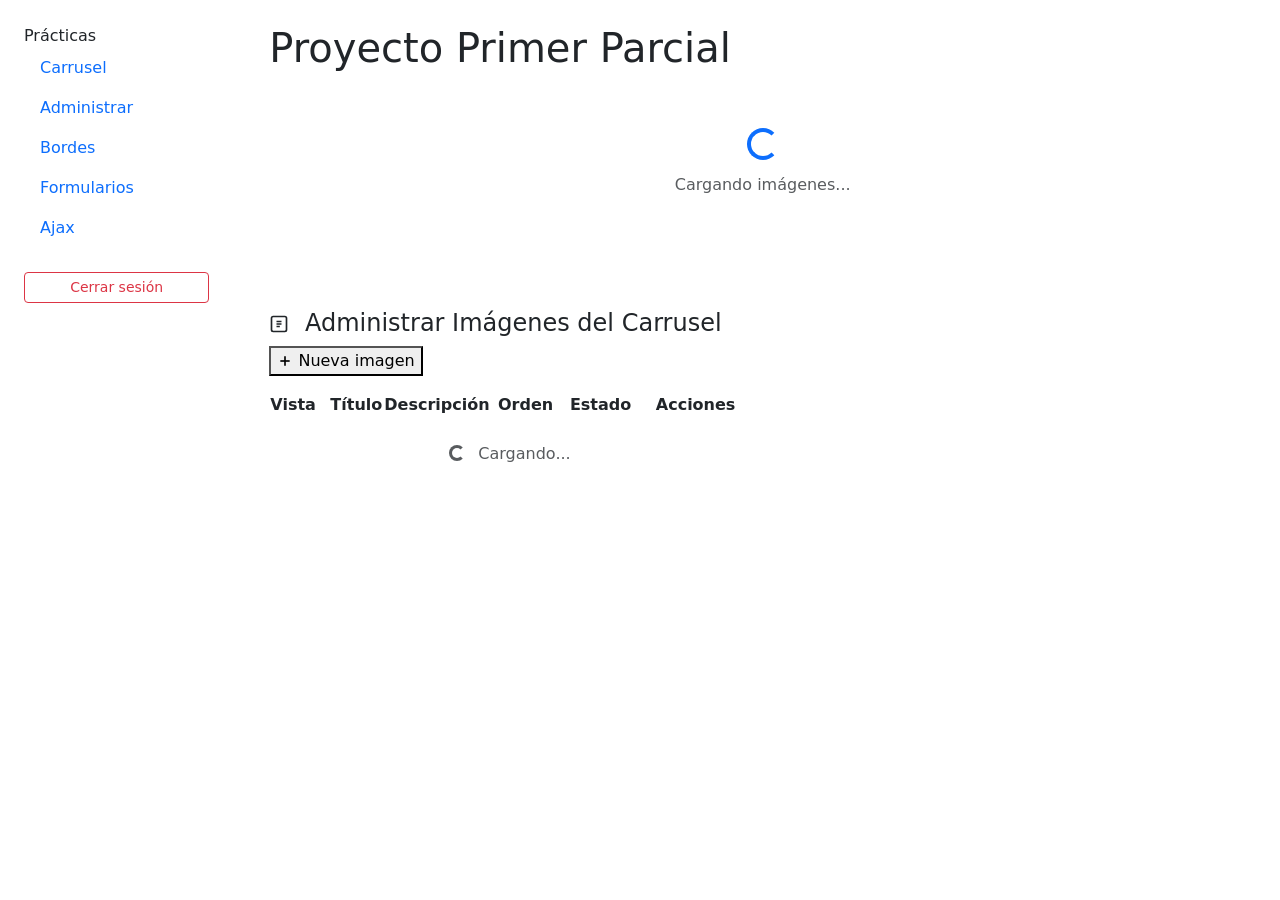
==== dashboard.html @ f4be9b17 "Interfaz del carrusel" ====
<!DOCTYPE html>
<html lang="es">
<head>
    <meta charset="UTF-8">
    <meta name="viewport" content="width=device-width, initial-scale=1.0">
    <title>Dashboard – Proyecto</title>
    <link href="https://cdn.jsdelivr.net/npm/bootstrap@5.3.3/dist/css/bootstrap.min.css" rel="stylesheet">
    <link rel="stylesheet" href="styles.css">
</head>
<body>

<div class="container-fluid p-3 p-md-4">
    <div class="row g-4">

        <aside class="col-12 col-lg-2">
            <div class="sidebar-container">
                <div class="sidebar-title text-center text-lg-start">Prácticas</div>
                <nav class="nav flex-column nav-pills-custom">
                    <a class="nav-link active" href="#secCarrusel" data-section="carrusel">Carrusel</a>
                    <a class="nav-link"         href="#secAdmin"    data-section="admin">Administrar</a>
                    <a class="nav-link"         href="#">Bordes</a>
                    <a class="nav-link"         href="#">Formularios</a>
                    <a class="nav-link"         href="#">Ajax</a>
                </nav>
                <div class="mt-4">
                    <a href="logout.php" class="btn btn-outline-danger btn-sm w-100">Cerrar sesión</a>
                </div>
            </div>
        </aside>

        <main class="col-12 col-lg-10 ps-lg-5">
            <h1 class="main-header-title text-center text-lg-start">Proyecto Primer Parcial</h1>

            <section id="secCarrusel" class="mb-5">
                <div id="carouselContainer" class="mb-4">
                    <div id="mainCarousel" class="carousel slide" data-bs-ride="false">
                        <div class="carousel-inner" id="carouselItems">
                            <div class="carousel-item active">
                                <div class="text-center p-5">
                                    <div class="spinner-border text-primary" role="status">
                                        <span class="visually-hidden">Cargando...</span>
                                    </div>
                                    <p class="mt-2 text-muted">Cargando imágenes...</p>
                                </div>
                            </div>
                        </div>
                        <button class="carousel-control-prev" type="button"
                                data-bs-target="#mainCarousel" data-bs-slide="prev">
                            <span class="carousel-control-prev-icon"></span>
                        </button>
                        <button class="carousel-control-next" type="button"
                                data-bs-target="#mainCarousel" data-bs-slide="next">
                            <span class="carousel-control-next-icon"></span>
                        </button>
                    </div>
                </div>
                <div id="infoImagen" class="card p-3 mt-2" style="display:none;">
                    <h5 id="imgTitulo" class="mb-1"></h5>
                    <p id="imgDescripcion" class="text-muted mb-0"></p>
                </div>
            </section>

            <section id="secAdmin" class="mb-5">
                <div class="admin-panel">

                    <div class="admin-panel-header">
                        <h4 class="admin-panel-title">
                            <svg width="20" height="20" viewBox="0 0 24 24" fill="none" stroke="currentColor" stroke-width="2" class="me-2"><rect x="3" y="3" width="18" height="18" rx="2"/><path d="M9 9h6M9 12h6M9 15h4"/></svg>
                            Administrar Imágenes del Carrusel
                        </h4>
                        <button id="btnNuevaImagen" class="btn-admin-new">
                            <svg width="16" height="16" viewBox="0 0 24 24" fill="none" stroke="currentColor" stroke-width="2.5"><line x1="12" y1="5" x2="12" y2="19"/><line x1="5" y1="12" x2="19" y2="12"/></svg>
                            Nueva imagen
                        </button>
                    </div>

                    <div id="adminNotif" class="admin-notif" style="display:none;"></div>

                    <div id="formModal" class="admin-modal" style="display:none;" role="dialog" aria-modal="true">
                        <div class="admin-modal-inner">

                            <div class="admin-modal-header">
                                <h5 id="formModalTitle" class="mb-0">Nueva imagen</h5>
                                <button id="btnCerrarModal" class="btn-modal-close" aria-label="Cerrar">
                                    <svg width="18" height="18" viewBox="0 0 24 24" fill="none" stroke="currentColor" stroke-width="2.5"><line x1="18" y1="6" x2="6" y2="18"/><line x1="6" y1="6" x2="18" y2="18"/></svg>
                                </button>
                            </div>

                            <div class="admin-modal-body">
                                <input type="hidden" id="editId">

                                <div class="mb-3">
                                    <label class="form-label" for="editTitulo">Título <span class="text-danger">*</span></label>
                                    <input type="text" id="editTitulo" class="form-control" placeholder="Título de la imagen" required>
                                </div>
                                <div class="mb-3">
                                    <label class="form-label" for="editDescripcion">Descripción</label>
                                    <textarea id="editDescripcion" class="form-control" rows="2" placeholder="Descripción breve"></textarea>
                                </div>

                                <div class="img-source-tabs mb-3">
                                    <button type="button" class="img-tab active" data-tab="local">
                                        <svg width="14" height="14" viewBox="0 0 24 24" fill="none" stroke="currentColor" stroke-width="2"><path d="M21 15v4a2 2 0 01-2 2H5a2 2 0 01-2-2v-4"/><polyline points="17 8 12 3 7 8"/><line x1="12" y1="3" x2="12" y2="15"/></svg>
                                        Subir archivo
                                    </button>
                                    <button type="button" class="img-tab" data-tab="url">
                                        <svg width="14" height="14" viewBox="0 0 24 24" fill="none" stroke="currentColor" stroke-width="2"><circle cx="12" cy="12" r="10"/><line x1="2" y1="12" x2="22" y2="12"/><path d="M12 2a15.3 15.3 0 010 20M12 2a15.3 15.3 0 000 20"/></svg>
                                        URL externa
                                    </button>
                                </div>

                                <div id="tabLocal" class="img-tab-panel">
                                    <div class="file-drop-zone" id="dropZone">
                                        <div class="file-drop-icon">
                                            <svg width="32" height="32" viewBox="0 0 24 24" fill="none" stroke="currentColor" stroke-width="1.5"><rect x="3" y="3" width="18" height="18" rx="2"/><circle cx="8.5" cy="8.5" r="1.5"/><polyline points="21 15 16 10 5 21"/></svg>
                                        </div>
                                        <p class="file-drop-text">Arrastra una imagen aquí<br><span>o haz clic para seleccionar</span></p>
                                        <p class="file-drop-hint">JPG, PNG, GIF, WebP · máx. 5 MB</p>
                                        <input type="file" id="editArchivo" accept="image/jpeg,image/png,image/gif,image/webp" style="display:none;">
                                    </div>
                                    <div id="fileChosen" class="file-chosen" style="display:none;">
                                        <span id="fileChosenName"></span>
                                        <button type="button" id="btnQuitarArchivo" class="btn-quitar-archivo" aria-label="Quitar">
                                            <svg width="14" height="14" viewBox="0 0 24 24" fill="none" stroke="currentColor" stroke-width="2.5"><line x1="18" y1="6" x2="6" y2="18"/><line x1="6" y1="6" x2="18" y2="18"/></svg>
                                        </button>
                                    </div>
                                </div>

                                <div id="tabUrl" class="img-tab-panel" style="display:none;">
                                    <div class="mb-1">
                                        <label class="form-label" for="editUrl">URL de la imagen</label>
                                        <input type="url" id="editUrl" class="form-control"
                                               placeholder="https://ejemplo.com/imagen.jpg">
                                    </div>
                                </div>

                                <div id="previewBox" class="admin-preview mt-3" style="display:none;">
                                    <img id="previewImg" src="" alt="Vista previa">
                                    <div class="preview-label">Vista previa</div>
                                </div>

                                <div class="row g-2 mt-1">
                                    <div class="col-6">
                                        <label class="form-label" for="editOrden">Orden</label>
                                        <input type="number" id="editOrden" class="form-control" value="0" min="0">
                                    </div>
                                    <div class="col-6 d-flex align-items-end">
                                        <div class="form-check form-switch mb-2">
                                            <input class="form-check-input" type="checkbox" id="editActivo" checked>
                                            <label class="form-check-label fw-600" for="editActivo">Activo</label>
                                        </div>
                                    </div>
                                </div>
                            </div>

                            <div class="admin-modal-footer">
                                <button id="btnCancelarForm" class="btn btn-outline-secondary btn-sm">Cancelar</button>
                                <button id="btnGuardarImagen" class="btn-admin-save">
                                    <span id="btnGuardarTxt">Guardar</span>
                                    <span id="btnGuardarSpinner" class="spinner-border spinner-border-sm ms-2" style="display:none;"></span>
                                </button>
                            </div>

                        </div>
                    </div>

                    <div class="table-responsive mt-3">
                        <table class="admin-table">
                            <thead>
                                <tr>
                                    <th width="60">Vista</th>
                                    <th>Título</th>
                                    <th>Descripción</th>
                                    <th width="70" class="text-center">Orden</th>
                                    <th width="80" class="text-center">Estado</th>
                                    <th width="110" class="text-center">Acciones</th>
                                </tr>
                            </thead>
                            <tbody id="tablaImagenes">
                                <tr>
                                    <td colspan="6" class="text-center py-4 text-muted">
                                        <div class="spinner-border spinner-border-sm me-2"></div>
                                        Cargando...
                                    </td>
                                </tr>
                            </tbody>
                        </table>
                    </div>

                </div>
            </section>

        </main>
    </div>
</div>

<script src="https://code.jquery.com/jquery-3.7.1.min.js"></script>
<script src="https://cdn.jsdelivr.net/npm/bootstrap@5.3.3/dist/js/bootstrap.bundle.min.js"></script>
<script src="script.js"></script>
</body>
</html>
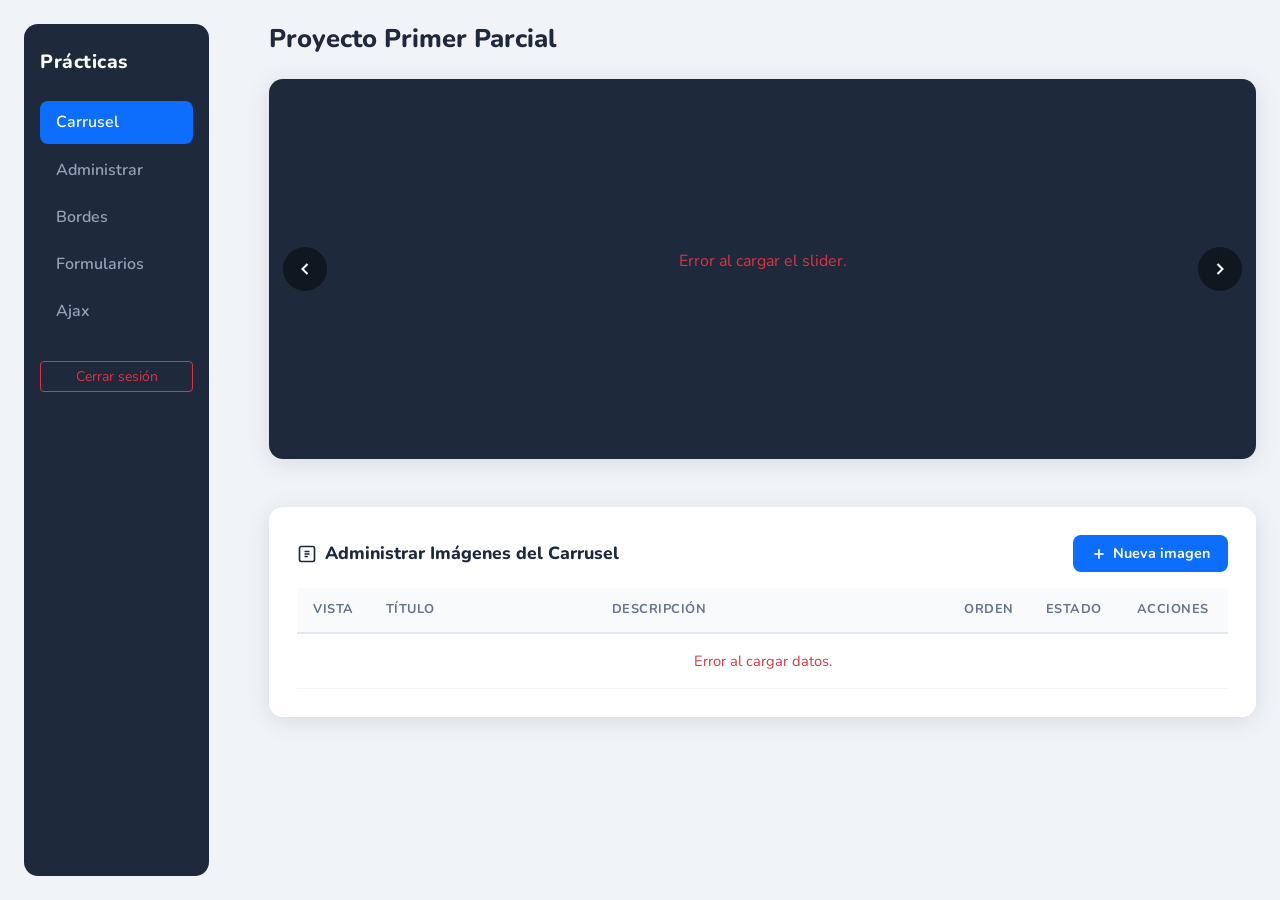
==== commit 8ed6ffbc: "Funcionamiento correcto de AJAX" ====
--- a/dashboard.html
+++ b/dashboard.html
@@ -6,6 +6,68 @@
     <title>Dashboard – Proyecto</title>
     <link href="https://cdn.jsdelivr.net/npm/bootstrap@5.3.3/dist/css/bootstrap.min.css" rel="stylesheet">
     <link rel="stylesheet" href="styles.css">
+    <style>
+        #carouselWrapper {
+            position: relative;
+            border-radius: var(--radius);
+            overflow: hidden;
+            box-shadow: var(--shadow);
+            background: #1e293b;
+            min-height: 380px;
+        }
+        #slide-container {
+            min-height: 380px;
+            display: flex;
+            align-items: center;
+            justify-content: center;
+        }
+        #slide-container .visor-slide { width: 100%; position: relative; }
+
+        .carousel-arrow {
+            position: absolute;
+            top: 50%;
+            transform: translateY(-50%);
+            z-index: 10;
+            background: rgba(0,0,0,.45);
+            border: none;
+            color: #fff;
+            width: 44px;
+            height: 44px;
+            border-radius: 50%;
+            display: flex;
+            align-items: center;
+            justify-content: center;
+            cursor: pointer;
+            transition: background .2s, transform .15s;
+        }
+        .carousel-arrow:hover  { background: rgba(0,0,0,.72); }
+        .carousel-arrow:active { transform: translateY(-50%) scale(.93); }
+        #btnPrev { left:  14px; }
+        #btnNext { right: 14px; }
+
+        #carouselIndicadores {
+            position: absolute;
+            bottom: 12px;
+            left: 50%;
+            transform: translateX(-50%);
+            display: flex;
+            gap: 6px;
+            z-index: 10;
+        }
+        .carousel-dot {
+            width: 10px; height: 10px;
+            border-radius: 50%;
+            border: 2px solid rgba(255,255,255,.7);
+            background: transparent;
+            cursor: pointer;
+            padding: 0;
+            transition: background .2s, border-color .2s;
+        }
+        .carousel-dot--active {
+            background: #fff;
+            border-color: #fff;
+        }
+    </style>
 </head>
 <body>
 
@@ -32,32 +94,39 @@
             <h1 class="main-header-title text-center text-lg-start">Proyecto Primer Parcial</h1>
 
             <section id="secCarrusel" class="mb-5">
-                <div id="carouselContainer" class="mb-4">
-                    <div id="mainCarousel" class="carousel slide" data-bs-ride="false">
-                        <div class="carousel-inner" id="carouselItems">
-                            <div class="carousel-item active">
-                                <div class="text-center p-5">
-                                    <div class="spinner-border text-primary" role="status">
-                                        <span class="visually-hidden">Cargando...</span>
-                                    </div>
-                                    <p class="mt-2 text-muted">Cargando imágenes...</p>
-                                </div>
-                            </div>
+                <div id="carouselWrapper">
+
+                    <div id="slide-container">
+                        <div class="text-center p-5">
+                            <div class="spinner-border text-light" role="status">
+                                <span class="visually-hidden">Cargando...</span>
+                            </div>
+                            <p class="mt-2 text-white-50 small">Cargando imágenes...</p>
                         </div>
-                        <button class="carousel-control-prev" type="button"
-                                data-bs-target="#mainCarousel" data-bs-slide="prev">
-                            <span class="carousel-control-prev-icon"></span>
-                        </button>
-                        <button class="carousel-control-next" type="button"
-                                data-bs-target="#mainCarousel" data-bs-slide="next">
-                            <span class="carousel-control-next-icon"></span>
-                        </button>
-                    </div>
-                </div>
+                    </div>
+
+                    <button id="btnPrev" class="carousel-arrow" aria-label="Anterior">
+                        <svg width="20" height="20" viewBox="0 0 24 24" fill="none"
+                             stroke="currentColor" stroke-width="2.5">
+                            <polyline points="15 18 9 12 15 6"/>
+                        </svg>
+                    </button>
+
+                    <button id="btnNext" class="carousel-arrow" aria-label="Siguiente">
+                        <svg width="20" height="20" viewBox="0 0 24 24" fill="none"
+                             stroke="currentColor" stroke-width="2.5">
+                            <polyline points="9 18 15 12 9 6"/>
+                        </svg>
+                    </button>
+
+                    <div id="carouselIndicadores"></div>
+                </div>
+
                 <div id="infoImagen" class="card p-3 mt-2" style="display:none;">
                     <h5 id="imgTitulo" class="mb-1"></h5>
                     <p id="imgDescripcion" class="text-muted mb-0"></p>
                 </div>
+
             </section>
 
             <section id="secAdmin" class="mb-5">
--- a/styles.css
+++ b/styles.css
@@ -0,0 +1,351 @@
+@import url('https://fonts.googleapis.com/css2?family=Nunito:wght@400;600;700;800&display=swap');
+
+:root {
+    --primary:    #0d6efd;
+    --primary-dk: #0a58ca;
+    --sidebar-bg: #1e293b;
+    --sidebar-txt:#94a3b8;
+    --bg:         #f0f4f8;
+    --card-bg:    #ffffff;
+    --radius:     14px;
+    --shadow:     0 4px 24px rgba(0,0,0,.10);
+    --danger:     #dc2626;
+    --success:    #16a34a;
+}
+* { box-sizing: border-box; }
+
+body {
+    font-family: 'Nunito', sans-serif;
+    background: var(--bg);
+    margin: 0;
+    min-height: 100vh;
+}
+
+.login-wrapper {
+    min-height: 100vh;
+    display: flex;
+    align-items: center;
+    justify-content: center;
+    background: linear-gradient(135deg, #1e293b 0%, #0d6efd 100%);
+    padding: 1.5rem;
+}
+.login-card {
+    background: var(--card-bg);
+    border-radius: var(--radius);
+    box-shadow: var(--shadow);
+    padding: 2.5rem 2rem;
+    width: 100%;
+    max-width: 420px;
+}
+.login-logo { font-size: 2rem; font-weight: 800; color: #1e293b; margin-bottom: .25rem; }
+.login-logo span { color: var(--primary); }
+.login-subtitle { color: #64748b; font-size: .95rem; margin-bottom: 1.5rem; }
+.form-label { font-weight: 600; color: #334155; font-size: .9rem; }
+.form-control {
+    border-radius: 8px; border: 1.5px solid #cbd5e1;
+    padding: .6rem .9rem; transition: border-color .2s;
+}
+.form-control:focus { border-color: var(--primary); box-shadow: 0 0 0 3px rgba(13,110,253,.15); }
+.btn-login {
+    display: block; width: 100%; padding: .75rem;
+    background: var(--primary); color: #fff; border: none;
+    border-radius: 8px; font-size: 1rem; font-weight: 700;
+    cursor: pointer; transition: background .2s, transform .1s;
+}
+.btn-login:hover  { background: var(--primary-dk); }
+.btn-login:active { transform: scale(.98); }
+.login-error {
+    background: #fee2e2; color: #dc2626;
+    border: 1px solid #fca5a5; border-radius: 8px;
+    padding: .6rem 1rem; font-size: .9rem; margin-bottom: 1rem;
+}
+.link-back { text-decoration: none; font-size: .9rem; color: #64748b; transition: color .2s; }
+.link-back:hover { color: var(--primary); }
+
+.sidebar-container {
+    background: var(--sidebar-bg); border-radius: var(--radius);
+    padding: 1.5rem 1rem; min-height: auto;
+}
+@media (min-width: 992px) { .sidebar-container { min-height: calc(100vh - 3rem); } }
+.sidebar-title { color: #fff; font-size: 1.2rem; font-weight: 800; margin-bottom: 1.5rem; letter-spacing: .5px; }
+.nav-pills-custom .nav-link {
+    color: var(--sidebar-txt); border-radius: 8px; padding: .6rem 1rem;
+    font-weight: 600; margin-bottom: .25rem; transition: background .2s, color .2s;
+}
+.nav-pills-custom .nav-link:hover  { background: rgba(255,255,255,.08); color: #fff; }
+.nav-pills-custom .nav-link.active { background: var(--primary); color: #fff; }
+
+.main-header-title { font-size: 1.6rem; font-weight: 800; color: #1e293b; margin-bottom: 1.5rem; }
+
+#carouselContainer { border-radius: var(--radius); overflow: hidden; box-shadow: var(--shadow); background: #1e293b; }
+#mainCarousel .carousel-item img { height: 380px; object-fit: cover; width: 100%; }
+@media (max-width: 576px) { #mainCarousel .carousel-item img { height: 220px; } }
+.carousel-caption {
+    background: rgba(0,0,0,.45); border-radius: 8px;
+    padding: .5rem 1rem; bottom: 1.2rem;
+}
+#infoImagen { border-radius: var(--radius); box-shadow: var(--shadow); background: var(--card-bg); border: none; }
+
+.admin-panel {
+    background: var(--card-bg); border-radius: var(--radius);
+    box-shadow: var(--shadow); padding: 1.75rem; position: relative;
+}
+.admin-panel-header {
+    display: flex; align-items: center; justify-content: space-between;
+    flex-wrap: wrap; gap: .75rem; margin-bottom: 1rem;
+}
+.admin-panel-title {
+    font-size: 1.1rem; font-weight: 800; color: #1e293b;
+    display: flex; align-items: center; margin: 0;
+}
+.btn-admin-new {
+    display: inline-flex; align-items: center; gap: .4rem;
+    background: var(--primary); color: #fff; border: none;
+    border-radius: 8px; padding: .5rem 1.1rem;
+    font-family: 'Nunito', sans-serif; font-weight: 700; font-size: .9rem;
+    cursor: pointer; transition: background .2s, transform .1s;
+}
+.btn-admin-new:hover  { background: var(--primary-dk); }
+.btn-admin-new:active { transform: scale(.97); }
+
+.admin-notif { border-radius: 8px; padding: .6rem 1rem; font-size: .9rem; font-weight: 600; margin-bottom: .75rem; }
+.admin-notif--success { background: #dcfce7; color: var(--success); border: 1px solid #86efac; }
+.admin-notif--error   { background: #fee2e2; color: var(--danger);  border: 1px solid #fca5a5; }
+
+.admin-table { width: 100%; border-collapse: separate; border-spacing: 0; font-size: .92rem; }
+.admin-table thead th {
+    background: #f8fafc; color: #64748b; font-weight: 700;
+    font-size: .8rem; text-transform: uppercase; letter-spacing: .5px;
+    padding: .75rem 1rem; border-bottom: 2px solid #e2e8f0;
+}
+.admin-table tbody tr { transition: background .15s; }
+.admin-table tbody tr:hover { background: #f8fafc; }
+.admin-table tbody td { padding: .75rem 1rem; border-bottom: 1px solid #f1f5f9; vertical-align: middle; color: #334155; }
+.admin-thumb { width: 56px; height: 38px; object-fit: cover; border-radius: 6px; display: block; background: #e2e8f0; }
+.badge-estado { display: inline-block; padding: .25rem .65rem; border-radius: 20px; font-size: .75rem; font-weight: 700; }
+.badge-activo   { background: #dcfce7; color: #15803d; }
+.badge-inactivo { background: #f1f5f9; color: #94a3b8; }
+.btn-icon {
+    display: inline-flex; align-items: center; justify-content: center;
+    width: 30px; height: 30px; border: none; border-radius: 6px;
+    cursor: pointer; transition: background .15s, color .15s, transform .1s;
+    margin: 0 2px; background: #f1f5f9; color: #475569;
+}
+.btn-icon:hover   { transform: scale(1.1); }
+.btn-edit:hover   { background: #dbeafe; color: var(--primary); }
+.btn-delete:hover { background: #fee2e2; color: var(--danger); }
+.btn-icon:active  { transform: scale(.95); }
+.row-confirming   { background: #fff7ed !important; }
+.fw-600 { font-weight: 600; }
+
+.admin-modal {
+    position: fixed; inset: 0;
+    background: rgba(15,23,42,.55);
+    display: flex; align-items: center; justify-content: center;
+    z-index: 1050; padding: 1rem;
+    backdrop-filter: blur(2px);
+}
+.admin-modal-inner {
+    background: var(--card-bg); border-radius: var(--radius);
+    box-shadow: 0 20px 60px rgba(0,0,0,.25);
+    width: 100%; max-width: 520px; max-height: 92vh;
+    overflow-y: auto; display: flex; flex-direction: column;
+    animation: modalIn .2s ease;
+}
+@keyframes modalIn {
+    from { opacity: 0; transform: translateY(-12px) scale(.97); }
+    to   { opacity: 1; transform: none; }
+}
+.admin-modal-header {
+    display: flex; align-items: center; justify-content: space-between;
+    padding: 1.25rem 1.5rem 1rem; border-bottom: 1px solid #f1f5f9;
+    position: sticky; top: 0; background: var(--card-bg); z-index: 1;
+}
+.admin-modal-header h5 { font-weight: 800; color: #1e293b; font-size: 1.05rem; }
+.btn-modal-close {
+    background: none; border: none; color: #94a3b8; cursor: pointer;
+    padding: .25rem; border-radius: 6px; transition: color .15s, background .15s;
+    display: flex; align-items: center;
+}
+.btn-modal-close:hover { color: #1e293b; background: #f1f5f9; }
+.admin-modal-body { padding: 1.25rem 1.5rem; flex: 1; }
+.admin-modal-footer {
+    padding: 1rem 1.5rem; border-top: 1px solid #f1f5f9;
+    display: flex; justify-content: flex-end; gap: .75rem;
+    position: sticky; bottom: 0; background: var(--card-bg);
+}
+.btn-admin-save {
+    display: inline-flex; align-items: center;
+    background: var(--primary); color: #fff; border: none;
+    border-radius: 8px; padding: .5rem 1.4rem;
+    font-family: 'Nunito', sans-serif; font-weight: 700; font-size: .95rem;
+    cursor: pointer; transition: background .2s;
+}
+.btn-admin-save:hover    { background: var(--primary-dk); }
+.btn-admin-save:disabled { opacity: .7; cursor: not-allowed; }
+
+.img-source-tabs {
+    display: flex;
+    gap: .5rem;
+    background: #f1f5f9;
+    border-radius: 10px;
+    padding: 4px;
+}
+.img-tab {
+    flex: 1;
+    display: inline-flex;
+    align-items: center;
+    justify-content: center;
+    gap: .4rem;
+    padding: .45rem .75rem;
+    border: none;
+    border-radius: 7px;
+    background: transparent;
+    font-family: 'Nunito', sans-serif;
+    font-weight: 700;
+    font-size: .85rem;
+    color: #64748b;
+    cursor: pointer;
+    transition: background .18s, color .18s, box-shadow .18s;
+}
+.img-tab:hover { color: #1e293b; }
+.img-tab.active {
+    background: #fff;
+    color: var(--primary);
+    box-shadow: 0 1px 6px rgba(0,0,0,.10);
+}
+
+.file-drop-zone {
+    border: 2px dashed #cbd5e1;
+    border-radius: 12px;
+    padding: 1.75rem 1rem;
+    text-align: center;
+    cursor: pointer;
+    transition: border-color .2s, background .2s;
+    background: #f8fafc;
+    user-select: none;
+}
+.file-drop-zone:hover,
+.file-drop-zone.dragover {
+    border-color: var(--primary);
+    background: #eff6ff;
+}
+.file-drop-zone.dragover { box-shadow: 0 0 0 3px rgba(13,110,253,.15); }
+
+.file-drop-icon { color: #94a3b8; margin-bottom: .6rem; transition: color .2s; }
+.file-drop-zone:hover .file-drop-icon,
+.file-drop-zone.dragover .file-drop-icon { color: var(--primary); }
+
+.file-drop-text {
+    margin: 0 0 .25rem;
+    font-weight: 700;
+    color: #334155;
+    font-size: .95rem;
+    line-height: 1.5;
+}
+.file-drop-text span { font-weight: 600; color: var(--primary); }
+.file-drop-hint { margin: 0; font-size: .78rem; color: #94a3b8; }
+
+.file-chosen {
+    display: flex;
+    align-items: center;
+    justify-content: space-between;
+    background: #eff6ff;
+    border: 1px solid #bfdbfe;
+    border-radius: 8px;
+    padding: .5rem .85rem;
+    margin-top: .6rem;
+    font-size: .88rem;
+    font-weight: 600;
+    color: #1d4ed8;
+    gap: .5rem;
+}
+.btn-quitar-archivo {
+    display: inline-flex; align-items: center;
+    background: none; border: none; cursor: pointer;
+    color: #64748b; padding: 2px; border-radius: 4px;
+    transition: color .15s;
+    flex-shrink: 0;
+}
+.btn-quitar-archivo:hover { color: var(--danger); }
+
+.admin-preview {
+    border-radius: 10px;
+    overflow: hidden;
+    border: 1px solid #e2e8f0;
+    position: relative;
+}
+.admin-preview img {
+    width: 100%; height: 170px;
+    object-fit: cover; display: block;
+}
+.preview-label {
+    position: absolute; bottom: 0; left: 0; right: 0;
+    background: rgba(0,0,0,.45); color: #fff;
+    font-size: .75rem; font-weight: 700;
+    padding: .2rem .6rem; text-align: center;
+    letter-spacing: .5px; text-transform: uppercase;
+}
+
+#carouselWrapper {
+            position: relative;
+            border-radius: var(--radius);
+            overflow: hidden;
+            box-shadow: var(--shadow);
+            background: #1e293b;
+            min-height: 380px;
+        }
+        #slide-container {
+            min-height: 380px;
+            display: flex;
+            align-items: center;
+            justify-content: center;
+        }
+        #slide-container .visor-slide { width: 100%; position: relative; }
+
+        /* Flechas */
+        .carousel-arrow {
+            position: absolute;
+            top: 50%;
+            transform: translateY(-50%);
+            z-index: 10;
+            background: rgba(0,0,0,.45);
+            border: none;
+            color: #fff;
+            width: 44px;
+            height: 44px;
+            border-radius: 50%;
+            display: flex;
+            align-items: center;
+            justify-content: center;
+            cursor: pointer;
+            transition: background .2s, transform .15s;
+        }
+        .carousel-arrow:hover  { background: rgba(0,0,0,.72); }
+        .carousel-arrow:active { transform: translateY(-50%) scale(.93); }
+        #btnPrev { left:  14px; }
+        #btnNext { right: 14px; }
+
+        /* Indicadores (puntos) */
+        #carouselIndicadores {
+            position: absolute;
+            bottom: 12px;
+            left: 50%;
+            transform: translateX(-50%);
+            display: flex;
+            gap: 6px;
+            z-index: 10;
+        }
+        .carousel-dot {
+            width: 10px; height: 10px;
+            border-radius: 50%;
+            border: 2px solid rgba(255,255,255,.7);
+            background: transparent;
+            cursor: pointer;
+            padding: 0;
+            transition: background .2s, border-color .2s;
+        }
+        .carousel-dot--active {
+            background: #fff;
+            border-color: #fff;
+        }
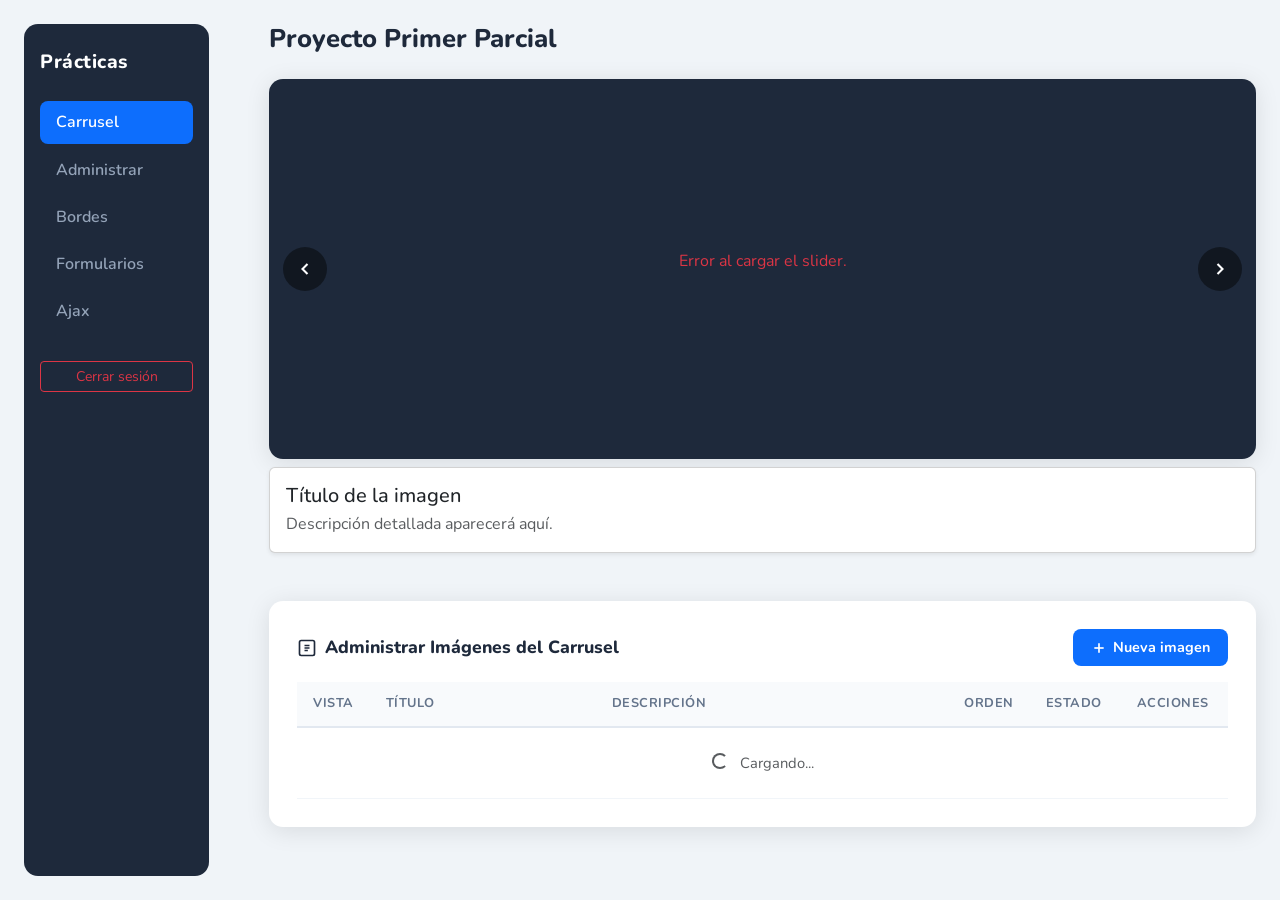
==== commit d792a3d9: "Funcionamiento correcto de AJAX" ====
--- a/dashboard.html
+++ b/dashboard.html
@@ -94,40 +94,36 @@
             <h1 class="main-header-title text-center text-lg-start">Proyecto Primer Parcial</h1>
 
             <section id="secCarrusel" class="mb-5">
-                <div id="carouselWrapper">
-
-                    <div id="slide-container">
-                        <div class="text-center p-5">
-                            <div class="spinner-border text-light" role="status">
-                                <span class="visually-hidden">Cargando...</span>
-                            </div>
-                            <p class="mt-2 text-white-50 small">Cargando imágenes...</p>
-                        </div>
-                    </div>
-
-                    <button id="btnPrev" class="carousel-arrow" aria-label="Anterior">
-                        <svg width="20" height="20" viewBox="0 0 24 24" fill="none"
-                             stroke="currentColor" stroke-width="2.5">
-                            <polyline points="15 18 9 12 15 6"/>
-                        </svg>
-                    </button>
-
-                    <button id="btnNext" class="carousel-arrow" aria-label="Siguiente">
-                        <svg width="20" height="20" viewBox="0 0 24 24" fill="none"
-                             stroke="currentColor" stroke-width="2.5">
-                            <polyline points="9 18 15 12 9 6"/>
-                        </svg>
-                    </button>
-
-                    <div id="carouselIndicadores"></div>
+    <div id="carouselWrapper">
+        <div id="slide-container">
+            <div class="text-center p-5">
+                <div class="spinner-border text-light" role="status">
+                    <span class="visually-hidden">Cargando...</span>
                 </div>
-
-                <div id="infoImagen" class="card p-3 mt-2" style="display:none;">
-                    <h5 id="imgTitulo" class="mb-1"></h5>
-                    <p id="imgDescripcion" class="text-muted mb-0"></p>
-                </div>
-
-            </section>
+                <p class="mt-2 text-white-50 small">Cargando imágenes...</p>
+            </div>
+        </div>
+
+        <button id="btnPrev" class="carousel-arrow" aria-label="Anterior">
+            <svg width="20" height="20" viewBox="0 0 24 24" fill="none" stroke="currentColor" stroke-width="2.5">
+                <polyline points="15 18 9 12 15 6"/>
+            </svg>
+        </button>
+
+        <button id="btnNext" class="carousel-arrow" aria-label="Siguiente">
+            <svg width="20" height="20" viewBox="0 0 24 24" fill="none" stroke="currentColor" stroke-width="2.5">
+                <polyline points="9 18 15 12 9 6"/>
+            </svg>
+        </button>
+
+        <div id="carouselIndicadores"></div>
+    </div>
+
+    <div id="url" class="card p-3 mt-2 shadow-sm">
+        <h5 id="imgTitulo" class="mb-1">Título de la imagen</h5>
+        <p id="imgDescripcion" class="text-muted mb-0">Descripción detallada aparecerá aquí.</p>
+    </div>
+</section>
 
             <section id="secAdmin" class="mb-5">
                 <div class="admin-panel">
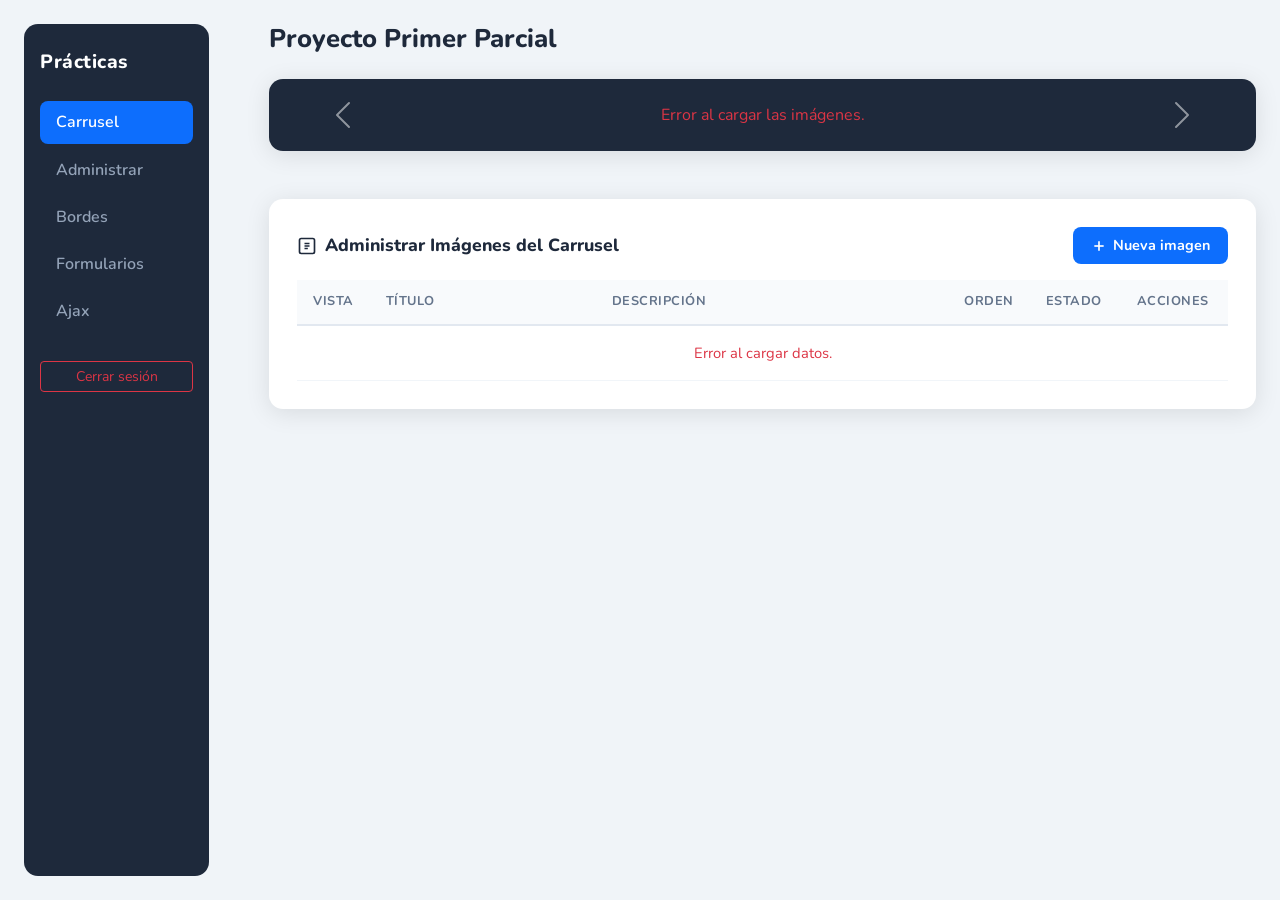
==== commit 82243d87: "Funcionamiento AJAX" ====
--- a/dashboard.html
+++ b/dashboard.html
@@ -6,68 +6,6 @@
     <title>Dashboard – Proyecto</title>
     <link href="https://cdn.jsdelivr.net/npm/bootstrap@5.3.3/dist/css/bootstrap.min.css" rel="stylesheet">
     <link rel="stylesheet" href="styles.css">
-    <style>
-        #carouselWrapper {
-            position: relative;
-            border-radius: var(--radius);
-            overflow: hidden;
-            box-shadow: var(--shadow);
-            background: #1e293b;
-            min-height: 380px;
-        }
-        #slide-container {
-            min-height: 380px;
-            display: flex;
-            align-items: center;
-            justify-content: center;
-        }
-        #slide-container .visor-slide { width: 100%; position: relative; }
-
-        .carousel-arrow {
-            position: absolute;
-            top: 50%;
-            transform: translateY(-50%);
-            z-index: 10;
-            background: rgba(0,0,0,.45);
-            border: none;
-            color: #fff;
-            width: 44px;
-            height: 44px;
-            border-radius: 50%;
-            display: flex;
-            align-items: center;
-            justify-content: center;
-            cursor: pointer;
-            transition: background .2s, transform .15s;
-        }
-        .carousel-arrow:hover  { background: rgba(0,0,0,.72); }
-        .carousel-arrow:active { transform: translateY(-50%) scale(.93); }
-        #btnPrev { left:  14px; }
-        #btnNext { right: 14px; }
-
-        #carouselIndicadores {
-            position: absolute;
-            bottom: 12px;
-            left: 50%;
-            transform: translateX(-50%);
-            display: flex;
-            gap: 6px;
-            z-index: 10;
-        }
-        .carousel-dot {
-            width: 10px; height: 10px;
-            border-radius: 50%;
-            border: 2px solid rgba(255,255,255,.7);
-            background: transparent;
-            cursor: pointer;
-            padding: 0;
-            transition: background .2s, border-color .2s;
-        }
-        .carousel-dot--active {
-            background: #fff;
-            border-color: #fff;
-        }
-    </style>
 </head>
 <body>
 
@@ -94,36 +32,33 @@
             <h1 class="main-header-title text-center text-lg-start">Proyecto Primer Parcial</h1>
 
             <section id="secCarrusel" class="mb-5">
-    <div id="carouselWrapper">
-        <div id="slide-container">
-            <div class="text-center p-5">
-                <div class="spinner-border text-light" role="status">
-                    <span class="visually-hidden">Cargando...</span>
-                </div>
-                <p class="mt-2 text-white-50 small">Cargando imágenes...</p>
-            </div>
-        </div>
-
-        <button id="btnPrev" class="carousel-arrow" aria-label="Anterior">
-            <svg width="20" height="20" viewBox="0 0 24 24" fill="none" stroke="currentColor" stroke-width="2.5">
-                <polyline points="15 18 9 12 15 6"/>
-            </svg>
-        </button>
-
-        <button id="btnNext" class="carousel-arrow" aria-label="Siguiente">
-            <svg width="20" height="20" viewBox="0 0 24 24" fill="none" stroke="currentColor" stroke-width="2.5">
-                <polyline points="9 18 15 12 9 6"/>
-            </svg>
-        </button>
-
-        <div id="carouselIndicadores"></div>
-    </div>
-
-    <div id="url" class="card p-3 mt-2 shadow-sm">
-        <h5 id="imgTitulo" class="mb-1">Título de la imagen</h5>
-        <p id="imgDescripcion" class="text-muted mb-0">Descripción detallada aparecerá aquí.</p>
-    </div>
-</section>
+                <div id="carouselContainer" class="mb-4">
+                    <div id="mainCarousel" class="carousel slide" data-bs-ride="false">
+                        <div class="carousel-inner" id="carouselItems">
+                            <div class="carousel-item active">
+                                <div class="text-center p-5">
+                                    <div class="spinner-border text-primary" role="status">
+                                        <span class="visually-hidden">Cargando...</span>
+                                    </div>
+                                    <p class="mt-2 text-muted">Cargando imágenes...</p>
+                                </div>
+                            </div>
+                        </div>
+                        <button class="carousel-control-prev" type="button"
+                                data-bs-target="#mainCarousel" data-bs-slide="prev">
+                            <span class="carousel-control-prev-icon"></span>
+                        </button>
+                        <button class="carousel-control-next" type="button"
+                                data-bs-target="#mainCarousel" data-bs-slide="next">
+                            <span class="carousel-control-next-icon"></span>
+                        </button>
+                    </div>
+                </div>
+                <div id="infoImagen" class="card p-3 mt-2" style="display:none;">
+                    <h5 id="imgTitulo" class="mb-1"></h5>
+                    <p id="imgDescripcion" class="text-muted mb-0"></p>
+                </div>
+            </section>
 
             <section id="secAdmin" class="mb-5">
                 <div class="admin-panel">
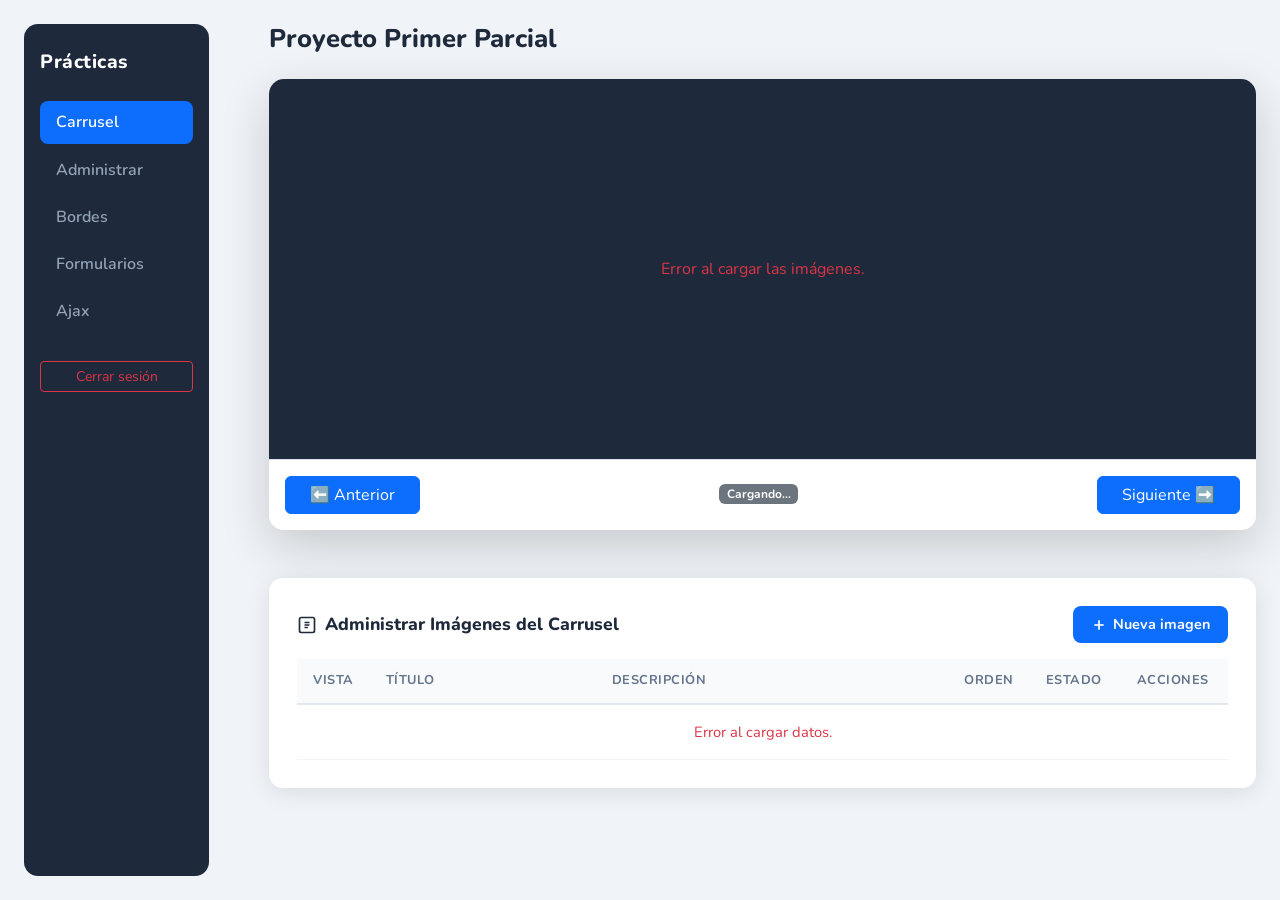
==== commit d84c1a97: "Funcionamiento AJAX" ====
--- a/dashboard.html
+++ b/dashboard.html
@@ -31,34 +31,42 @@
         <main class="col-12 col-lg-10 ps-lg-5">
             <h1 class="main-header-title text-center text-lg-start">Proyecto Primer Parcial</h1>
 
-            <section id="secCarrusel" class="mb-5">
-                <div id="carouselContainer" class="mb-4">
-                    <div id="mainCarousel" class="carousel slide" data-bs-ride="false">
-                        <div class="carousel-inner" id="carouselItems">
-                            <div class="carousel-item active">
-                                <div class="text-center p-5">
-                                    <div class="spinner-border text-primary" role="status">
-                                        <span class="visually-hidden">Cargando...</span>
-                                    </div>
-                                    <p class="mt-2 text-muted">Cargando imágenes...</p>
-                                </div>
-                            </div>
-                        </div>
-                        <button class="carousel-control-prev" type="button"
-                                data-bs-target="#mainCarousel" data-bs-slide="prev">
-                            <span class="carousel-control-prev-icon"></span>
-                        </button>
-                        <button class="carousel-control-next" type="button"
-                                data-bs-target="#mainCarousel" data-bs-slide="next">
-                            <span class="carousel-control-next-icon"></span>
-                        </button>
-                    </div>
-                </div>
-                <div id="infoImagen" class="card p-3 mt-2" style="display:none;">
-                    <h5 id="imgTitulo" class="mb-1"></h5>
-                    <p id="imgDescripcion" class="text-muted mb-0"></p>
-                </div>
-            </section>
+            
+<section id="secCarrusel" class="mb-5">
+
+    <!-- Contenedor de sustitución AJAX (sin Bootstrap Carousel) -->
+    <div class="card shadow-lg border-0 mb-3" style="border-radius: 15px; overflow: hidden;">
+
+        <div id="contenedor-ajax" style="
+            min-height: 380px;
+            background-color: #1e293b;
+            display: flex;
+            flex-direction: column;
+            justify-content: center;
+            align-items: center;
+        ">
+            <div class="text-white p-5">Iniciando conexión con el servidor...</div>
+        </div>
+
+        <!-- Controles de navegación -->
+        <div class="d-flex justify-content-between align-items-center p-3 bg-white border-top">
+            <button class="btn btn-primary px-4" id="btn-prev">⬅️ Anterior</button>
+            <div class="text-center">
+                <span id="contador" class="badge bg-secondary mb-1">Cargando...</span>
+                <div id="nombre-foto" class="fw-bold d-block"></div>
+            </div>
+            <button class="btn btn-primary px-4" id="btn-next">Siguiente ➡️</button>
+        </div>
+    </div>
+
+    <!-- Panel de info (título + descripción) -->
+    <div id="infoImagen" class="card p-3 mt-2" style="display:none;">
+        <h5 id="imgTitulo" class="mb-1"></h5>
+        <p id="imgDescripcion" class="text-muted mb-0"></p>
+    </div>
+
+</section>
+
 
             <section id="secAdmin" class="mb-5">
                 <div class="admin-panel">
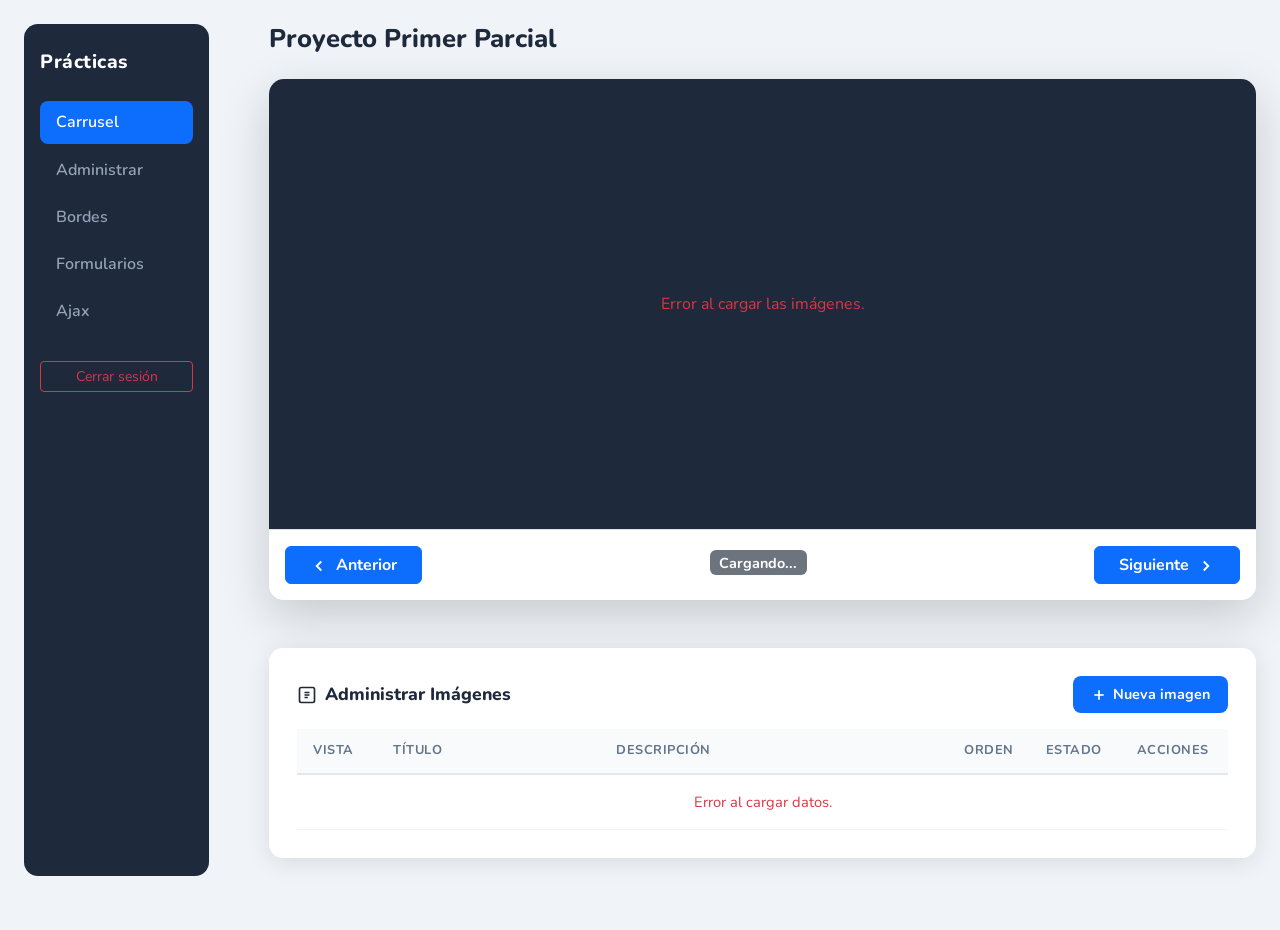
==== commit 28787d6f: "Funcionamiento AJAX" ====
--- a/dashboard.html
+++ b/dashboard.html
@@ -17,10 +17,10 @@
                 <div class="sidebar-title text-center text-lg-start">Prácticas</div>
                 <nav class="nav flex-column nav-pills-custom">
                     <a class="nav-link active" href="#secCarrusel" data-section="carrusel">Carrusel</a>
-                    <a class="nav-link"         href="#secAdmin"    data-section="admin">Administrar</a>
-                    <a class="nav-link"         href="#">Bordes</a>
-                    <a class="nav-link"         href="#">Formularios</a>
-                    <a class="nav-link"         href="#">Ajax</a>
+                    <a class="nav-link" href="#secAdmin" data-section="admin">Administrar</a>
+                    <a class="nav-link" href="#">Bordes</a>
+                    <a class="nav-link" href="#">Formularios</a>
+                    <a class="nav-link" href="#">Ajax</a>
                 </nav>
                 <div class="mt-4">
                     <a href="logout.php" class="btn btn-outline-danger btn-sm w-100">Cerrar sesión</a>
@@ -31,50 +31,54 @@
         <main class="col-12 col-lg-10 ps-lg-5">
             <h1 class="main-header-title text-center text-lg-start">Proyecto Primer Parcial</h1>
 
-            
-<section id="secCarrusel" class="mb-5">
+            <section id="secCarrusel" class="mb-5">
+                <div class="card shadow-lg border-0 mb-3" style="border-radius: 15px; overflow: hidden;">
+                    
+                    <div id="contenedor-ajax" style="
+                        min-height: 450px;
+                        background-color: #1e293b;
+                        display: flex;
+                        flex-direction: column;
+                        justify-content: center;
+                        align-items: center;
+                        position: relative;
+                    ">
+                        <div class="text-white p-5 text-center">
+                            <div class="spinner-border text-light mb-3" role="status"></div>
+                            <br>Iniciando conexión con el servidor...
+                        </div>
+                    </div>
 
-    <!-- Contenedor de sustitución AJAX (sin Bootstrap Carousel) -->
-    <div class="card shadow-lg border-0 mb-3" style="border-radius: 15px; overflow: hidden;">
+                    <div class="d-flex justify-content-between align-items-center p-3 bg-white border-top">
+                        <button class="btn btn-primary px-4 fw-bold" id="btn-prev">
+                            <svg width="18" height="18" fill="none" stroke="currentColor" stroke-width="2.5" viewBox="0 0 24 24" class="me-1"><path d="M15 18l-6-6 6-6"/></svg>
+                            Anterior
+                        </button>
+                        
+                        <div class="text-center">
+                            <span id="contador" class="badge bg-secondary mb-1" style="font-size: 0.9rem;">Cargando...</span>
+                            <div id="nombre-foto" class="fw-bold d-block text-dark"></div>
+                        </div>
 
-        <div id="contenedor-ajax" style="
-            min-height: 380px;
-            background-color: #1e293b;
-            display: flex;
-            flex-direction: column;
-            justify-content: center;
-            align-items: center;
-        ">
-            <div class="text-white p-5">Iniciando conexión con el servidor...</div>
-        </div>
+                        <button class="btn btn-primary px-4 fw-bold" id="btn-next">
+                            Siguiente
+                            <svg width="18" height="18" fill="none" stroke="currentColor" stroke-width="2.5" viewBox="0 0 24 24" class="ms-1"><path d="M9 18l6-6-6-6"/></svg>
+                        </button>
+                    </div>
+                </div>
 
-        <!-- Controles de navegación -->
-        <div class="d-flex justify-content-between align-items-center p-3 bg-white border-top">
-            <button class="btn btn-primary px-4" id="btn-prev">⬅️ Anterior</button>
-            <div class="text-center">
-                <span id="contador" class="badge bg-secondary mb-1">Cargando...</span>
-                <div id="nombre-foto" class="fw-bold d-block"></div>
-            </div>
-            <button class="btn btn-primary px-4" id="btn-next">Siguiente ➡️</button>
-        </div>
-    </div>
-
-    <!-- Panel de info (título + descripción) -->
-    <div id="infoImagen" class="card p-3 mt-2" style="display:none;">
-        <h5 id="imgTitulo" class="mb-1"></h5>
-        <p id="imgDescripcion" class="text-muted mb-0"></p>
-    </div>
-
-</section>
-
+                <div id="infoImagen" class="card p-3 shadow-sm" style="display:none; border-radius: 12px; border-left: 5px solid #0d6efd;">
+                    <h5 id="imgTitulo" class="mb-1 fw-bold text-primary"></h5>
+                    <p id="imgDescripcion" class="text-muted mb-0"></p>
+                </div>
+            </section>
 
             <section id="secAdmin" class="mb-5">
                 <div class="admin-panel">
-
                     <div class="admin-panel-header">
                         <h4 class="admin-panel-title">
                             <svg width="20" height="20" viewBox="0 0 24 24" fill="none" stroke="currentColor" stroke-width="2" class="me-2"><rect x="3" y="3" width="18" height="18" rx="2"/><path d="M9 9h6M9 12h6M9 15h4"/></svg>
-                            Administrar Imágenes del Carrusel
+                            Administrar Imágenes
                         </h4>
                         <button id="btnNuevaImagen" class="btn-admin-new">
                             <svg width="16" height="16" viewBox="0 0 24 24" fill="none" stroke="currentColor" stroke-width="2.5"><line x1="12" y1="5" x2="12" y2="19"/><line x1="5" y1="12" x2="19" y2="12"/></svg>
@@ -84,99 +88,11 @@
 
                     <div id="adminNotif" class="admin-notif" style="display:none;"></div>
 
-                    <div id="formModal" class="admin-modal" style="display:none;" role="dialog" aria-modal="true">
-                        <div class="admin-modal-inner">
-
-                            <div class="admin-modal-header">
-                                <h5 id="formModalTitle" class="mb-0">Nueva imagen</h5>
-                                <button id="btnCerrarModal" class="btn-modal-close" aria-label="Cerrar">
-                                    <svg width="18" height="18" viewBox="0 0 24 24" fill="none" stroke="currentColor" stroke-width="2.5"><line x1="18" y1="6" x2="6" y2="18"/><line x1="6" y1="6" x2="18" y2="18"/></svg>
-                                </button>
-                            </div>
-
-                            <div class="admin-modal-body">
-                                <input type="hidden" id="editId">
-
-                                <div class="mb-3">
-                                    <label class="form-label" for="editTitulo">Título <span class="text-danger">*</span></label>
-                                    <input type="text" id="editTitulo" class="form-control" placeholder="Título de la imagen" required>
-                                </div>
-                                <div class="mb-3">
-                                    <label class="form-label" for="editDescripcion">Descripción</label>
-                                    <textarea id="editDescripcion" class="form-control" rows="2" placeholder="Descripción breve"></textarea>
-                                </div>
-
-                                <div class="img-source-tabs mb-3">
-                                    <button type="button" class="img-tab active" data-tab="local">
-                                        <svg width="14" height="14" viewBox="0 0 24 24" fill="none" stroke="currentColor" stroke-width="2"><path d="M21 15v4a2 2 0 01-2 2H5a2 2 0 01-2-2v-4"/><polyline points="17 8 12 3 7 8"/><line x1="12" y1="3" x2="12" y2="15"/></svg>
-                                        Subir archivo
-                                    </button>
-                                    <button type="button" class="img-tab" data-tab="url">
-                                        <svg width="14" height="14" viewBox="0 0 24 24" fill="none" stroke="currentColor" stroke-width="2"><circle cx="12" cy="12" r="10"/><line x1="2" y1="12" x2="22" y2="12"/><path d="M12 2a15.3 15.3 0 010 20M12 2a15.3 15.3 0 000 20"/></svg>
-                                        URL externa
-                                    </button>
-                                </div>
-
-                                <div id="tabLocal" class="img-tab-panel">
-                                    <div class="file-drop-zone" id="dropZone">
-                                        <div class="file-drop-icon">
-                                            <svg width="32" height="32" viewBox="0 0 24 24" fill="none" stroke="currentColor" stroke-width="1.5"><rect x="3" y="3" width="18" height="18" rx="2"/><circle cx="8.5" cy="8.5" r="1.5"/><polyline points="21 15 16 10 5 21"/></svg>
-                                        </div>
-                                        <p class="file-drop-text">Arrastra una imagen aquí<br><span>o haz clic para seleccionar</span></p>
-                                        <p class="file-drop-hint">JPG, PNG, GIF, WebP · máx. 5 MB</p>
-                                        <input type="file" id="editArchivo" accept="image/jpeg,image/png,image/gif,image/webp" style="display:none;">
-                                    </div>
-                                    <div id="fileChosen" class="file-chosen" style="display:none;">
-                                        <span id="fileChosenName"></span>
-                                        <button type="button" id="btnQuitarArchivo" class="btn-quitar-archivo" aria-label="Quitar">
-                                            <svg width="14" height="14" viewBox="0 0 24 24" fill="none" stroke="currentColor" stroke-width="2.5"><line x1="18" y1="6" x2="6" y2="18"/><line x1="6" y1="6" x2="18" y2="18"/></svg>
-                                        </button>
-                                    </div>
-                                </div>
-
-                                <div id="tabUrl" class="img-tab-panel" style="display:none;">
-                                    <div class="mb-1">
-                                        <label class="form-label" for="editUrl">URL de la imagen</label>
-                                        <input type="url" id="editUrl" class="form-control"
-                                               placeholder="https://ejemplo.com/imagen.jpg">
-                                    </div>
-                                </div>
-
-                                <div id="previewBox" class="admin-preview mt-3" style="display:none;">
-                                    <img id="previewImg" src="" alt="Vista previa">
-                                    <div class="preview-label">Vista previa</div>
-                                </div>
-
-                                <div class="row g-2 mt-1">
-                                    <div class="col-6">
-                                        <label class="form-label" for="editOrden">Orden</label>
-                                        <input type="number" id="editOrden" class="form-control" value="0" min="0">
-                                    </div>
-                                    <div class="col-6 d-flex align-items-end">
-                                        <div class="form-check form-switch mb-2">
-                                            <input class="form-check-input" type="checkbox" id="editActivo" checked>
-                                            <label class="form-check-label fw-600" for="editActivo">Activo</label>
-                                        </div>
-                                    </div>
-                                </div>
-                            </div>
-
-                            <div class="admin-modal-footer">
-                                <button id="btnCancelarForm" class="btn btn-outline-secondary btn-sm">Cancelar</button>
-                                <button id="btnGuardarImagen" class="btn-admin-save">
-                                    <span id="btnGuardarTxt">Guardar</span>
-                                    <span id="btnGuardarSpinner" class="spinner-border spinner-border-sm ms-2" style="display:none;"></span>
-                                </button>
-                            </div>
-
-                        </div>
-                    </div>
-
                     <div class="table-responsive mt-3">
                         <table class="admin-table">
                             <thead>
                                 <tr>
-                                    <th width="60">Vista</th>
+                                    <th width="80">Vista</th>
                                     <th>Título</th>
                                     <th>Descripción</th>
                                     <th width="70" class="text-center">Orden</th>
@@ -188,13 +104,12 @@
                                 <tr>
                                     <td colspan="6" class="text-center py-4 text-muted">
                                         <div class="spinner-border spinner-border-sm me-2"></div>
-                                        Cargando...
+                                        Cargando datos...
                                     </td>
                                 </tr>
                             </tbody>
                         </table>
                     </div>
-
                 </div>
             </section>
 
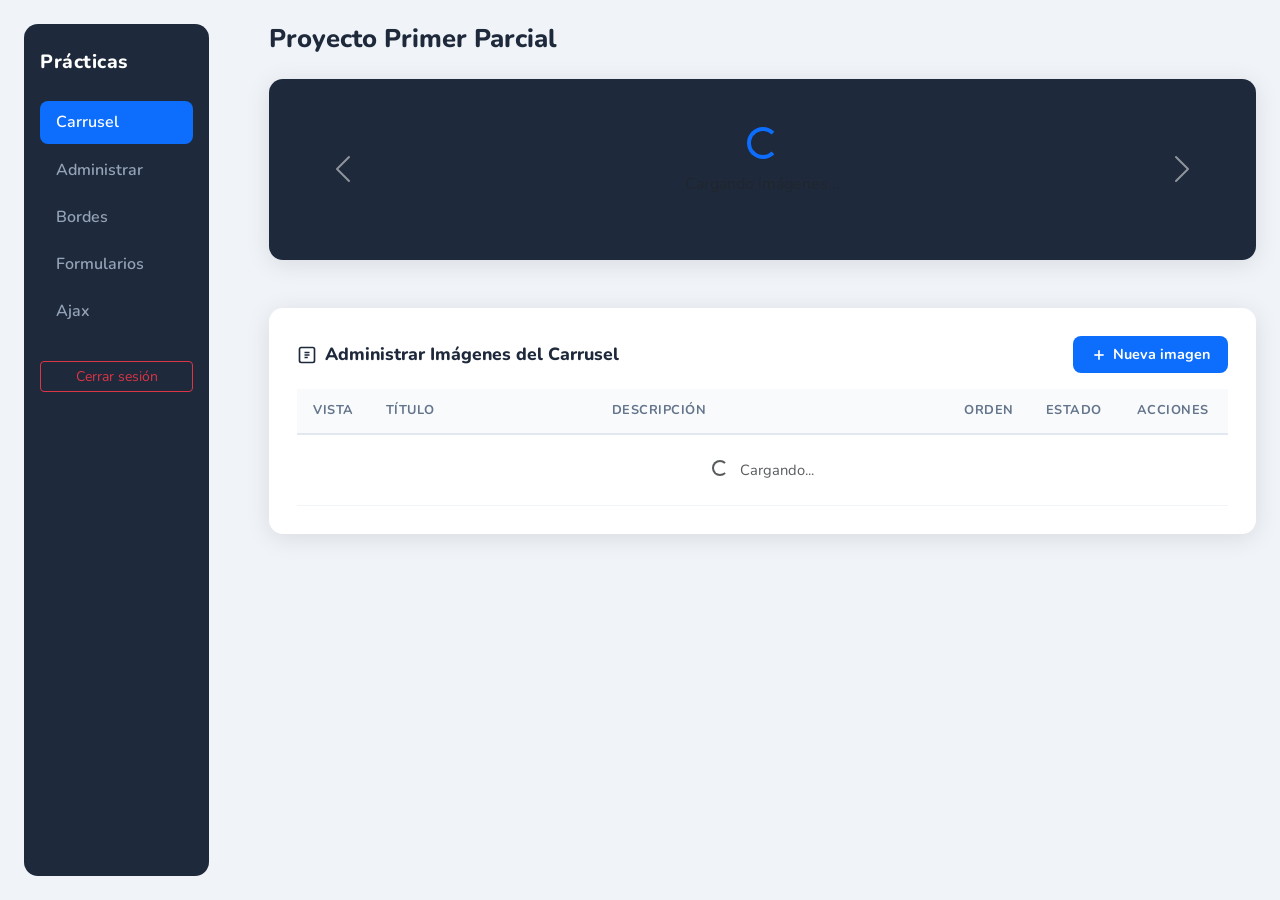
==== commit a01f1003: "AJAX" ====
--- a/dashboard.html
+++ b/dashboard.html
@@ -17,10 +17,10 @@
                 <div class="sidebar-title text-center text-lg-start">Prácticas</div>
                 <nav class="nav flex-column nav-pills-custom">
                     <a class="nav-link active" href="#secCarrusel" data-section="carrusel">Carrusel</a>
-                    <a class="nav-link" href="#secAdmin" data-section="admin">Administrar</a>
-                    <a class="nav-link" href="#">Bordes</a>
-                    <a class="nav-link" href="#">Formularios</a>
-                    <a class="nav-link" href="#">Ajax</a>
+                    <a class="nav-link"         href="#secAdmin"    data-section="admin">Administrar</a>
+                    <a class="nav-link"         href="#">Bordes</a>
+                    <a class="nav-link"         href="#">Formularios</a>
+                    <a class="nav-link"         href="#">Ajax</a>
                 </nav>
                 <div class="mt-4">
                     <a href="logout.php" class="btn btn-outline-danger btn-sm w-100">Cerrar sesión</a>
@@ -32,53 +32,41 @@
             <h1 class="main-header-title text-center text-lg-start">Proyecto Primer Parcial</h1>
 
             <section id="secCarrusel" class="mb-5">
-                <div class="card shadow-lg border-0 mb-3" style="border-radius: 15px; overflow: hidden;">
-                    
-                    <div id="contenedor-ajax" style="
-                        min-height: 450px;
-                        background-color: #1e293b;
-                        display: flex;
-                        flex-direction: column;
-                        justify-content: center;
-                        align-items: center;
-                        position: relative;
-                    ">
-                        <div class="text-white p-5 text-center">
-                            <div class="spinner-border text-light mb-3" role="status"></div>
-                            <br>Iniciando conexión con el servidor...
+                <div id="carouselContainer" class="mb-4">
+                    <div id="mainCarousel" class="carousel slide" data-bs-ride="false">
+                        <div class="carousel-inner" id="carouselItems">
+                            <div class="carousel-item active">
+                                <div class="text-center p-5">
+                                    <div class="spinner-border text-primary" role="status">
+                                        <span class="visually-hidden">Cargando...</span>
+                                    </div>
+                                    <p class="mt-2 text-muted">Cargando imágenes...</p>
+                                </div>
+                            </div>
                         </div>
-                    </div>
-
-                    <div class="d-flex justify-content-between align-items-center p-3 bg-white border-top">
-                        <button class="btn btn-primary px-4 fw-bold" id="btn-prev">
-                            <svg width="18" height="18" fill="none" stroke="currentColor" stroke-width="2.5" viewBox="0 0 24 24" class="me-1"><path d="M15 18l-6-6 6-6"/></svg>
-                            Anterior
+                        <button class="carousel-control-prev" type="button"
+                                data-bs-target="#mainCarousel" data-bs-slide="prev">
+                            <span class="carousel-control-prev-icon"></span>
                         </button>
-                        
-                        <div class="text-center">
-                            <span id="contador" class="badge bg-secondary mb-1" style="font-size: 0.9rem;">Cargando...</span>
-                            <div id="nombre-foto" class="fw-bold d-block text-dark"></div>
-                        </div>
-
-                        <button class="btn btn-primary px-4 fw-bold" id="btn-next">
-                            Siguiente
-                            <svg width="18" height="18" fill="none" stroke="currentColor" stroke-width="2.5" viewBox="0 0 24 24" class="ms-1"><path d="M9 18l6-6-6-6"/></svg>
+                        <button class="carousel-control-next" type="button"
+                                data-bs-target="#mainCarousel" data-bs-slide="next">
+                            <span class="carousel-control-next-icon"></span>
                         </button>
                     </div>
                 </div>
-
-                <div id="infoImagen" class="card p-3 shadow-sm" style="display:none; border-radius: 12px; border-left: 5px solid #0d6efd;">
-                    <h5 id="imgTitulo" class="mb-1 fw-bold text-primary"></h5>
+                <div id="infoImagen" class="card p-3 mt-2" style="display:none;">
+                    <h5 id="imgTitulo" class="mb-1"></h5>
                     <p id="imgDescripcion" class="text-muted mb-0"></p>
                 </div>
             </section>
 
             <section id="secAdmin" class="mb-5">
                 <div class="admin-panel">
+
                     <div class="admin-panel-header">
                         <h4 class="admin-panel-title">
                             <svg width="20" height="20" viewBox="0 0 24 24" fill="none" stroke="currentColor" stroke-width="2" class="me-2"><rect x="3" y="3" width="18" height="18" rx="2"/><path d="M9 9h6M9 12h6M9 15h4"/></svg>
-                            Administrar Imágenes
+                            Administrar Imágenes del Carrusel
                         </h4>
                         <button id="btnNuevaImagen" class="btn-admin-new">
                             <svg width="16" height="16" viewBox="0 0 24 24" fill="none" stroke="currentColor" stroke-width="2.5"><line x1="12" y1="5" x2="12" y2="19"/><line x1="5" y1="12" x2="19" y2="12"/></svg>
@@ -88,11 +76,99 @@
 
                     <div id="adminNotif" class="admin-notif" style="display:none;"></div>
 
+                    <div id="formModal" class="admin-modal" style="display:none;" role="dialog" aria-modal="true">
+                        <div class="admin-modal-inner">
+
+                            <div class="admin-modal-header">
+                                <h5 id="formModalTitle" class="mb-0">Nueva imagen</h5>
+                                <button id="btnCerrarModal" class="btn-modal-close" aria-label="Cerrar">
+                                    <svg width="18" height="18" viewBox="0 0 24 24" fill="none" stroke="currentColor" stroke-width="2.5"><line x1="18" y1="6" x2="6" y2="18"/><line x1="6" y1="6" x2="18" y2="18"/></svg>
+                                </button>
+                            </div>
+
+                            <div class="admin-modal-body">
+                                <input type="hidden" id="editId">
+
+                                <div class="mb-3">
+                                    <label class="form-label" for="editTitulo">Título <span class="text-danger">*</span></label>
+                                    <input type="text" id="editTitulo" class="form-control" placeholder="Título de la imagen" required>
+                                </div>
+                                <div class="mb-3">
+                                    <label class="form-label" for="editDescripcion">Descripción</label>
+                                    <textarea id="editDescripcion" class="form-control" rows="2" placeholder="Descripción breve"></textarea>
+                                </div>
+
+                                <div class="img-source-tabs mb-3">
+                                    <button type="button" class="img-tab active" data-tab="local">
+                                        <svg width="14" height="14" viewBox="0 0 24 24" fill="none" stroke="currentColor" stroke-width="2"><path d="M21 15v4a2 2 0 01-2 2H5a2 2 0 01-2-2v-4"/><polyline points="17 8 12 3 7 8"/><line x1="12" y1="3" x2="12" y2="15"/></svg>
+                                        Subir archivo
+                                    </button>
+                                    <button type="button" class="img-tab" data-tab="url">
+                                        <svg width="14" height="14" viewBox="0 0 24 24" fill="none" stroke="currentColor" stroke-width="2"><circle cx="12" cy="12" r="10"/><line x1="2" y1="12" x2="22" y2="12"/><path d="M12 2a15.3 15.3 0 010 20M12 2a15.3 15.3 0 000 20"/></svg>
+                                        URL externa
+                                    </button>
+                                </div>
+
+                                <div id="tabLocal" class="img-tab-panel">
+                                    <div class="file-drop-zone" id="dropZone">
+                                        <div class="file-drop-icon">
+                                            <svg width="32" height="32" viewBox="0 0 24 24" fill="none" stroke="currentColor" stroke-width="1.5"><rect x="3" y="3" width="18" height="18" rx="2"/><circle cx="8.5" cy="8.5" r="1.5"/><polyline points="21 15 16 10 5 21"/></svg>
+                                        </div>
+                                        <p class="file-drop-text">Arrastra una imagen aquí<br><span>o haz clic para seleccionar</span></p>
+                                        <p class="file-drop-hint">JPG, PNG, GIF, WebP · máx. 5 MB</p>
+                                        <input type="file" id="editArchivo" accept="image/jpeg,image/png,image/gif,image/webp" style="display:none;">
+                                    </div>
+                                    <div id="fileChosen" class="file-chosen" style="display:none;">
+                                        <span id="fileChosenName"></span>
+                                        <button type="button" id="btnQuitarArchivo" class="btn-quitar-archivo" aria-label="Quitar">
+                                            <svg width="14" height="14" viewBox="0 0 24 24" fill="none" stroke="currentColor" stroke-width="2.5"><line x1="18" y1="6" x2="6" y2="18"/><line x1="6" y1="6" x2="18" y2="18"/></svg>
+                                        </button>
+                                    </div>
+                                </div>
+
+                                <div id="tabUrl" class="img-tab-panel" style="display:none;">
+                                    <div class="mb-1">
+                                        <label class="form-label" for="editUrl">URL de la imagen</label>
+                                        <input type="url" id="editUrl" class="form-control"
+                                               placeholder="https://ejemplo.com/imagen.jpg">
+                                    </div>
+                                </div>
+
+                                <div id="previewBox" class="admin-preview mt-3" style="display:none;">
+                                    <img id="previewImg" src="" alt="Vista previa">
+                                    <div class="preview-label">Vista previa</div>
+                                </div>
+
+                                <div class="row g-2 mt-1">
+                                    <div class="col-6">
+                                        <label class="form-label" for="editOrden">Orden</label>
+                                        <input type="number" id="editOrden" class="form-control" value="0" min="0">
+                                    </div>
+                                    <div class="col-6 d-flex align-items-end">
+                                        <div class="form-check form-switch mb-2">
+                                            <input class="form-check-input" type="checkbox" id="editActivo" checked>
+                                            <label class="form-check-label fw-600" for="editActivo">Activo</label>
+                                        </div>
+                                    </div>
+                                </div>
+                            </div>
+
+                            <div class="admin-modal-footer">
+                                <button id="btnCancelarForm" class="btn btn-outline-secondary btn-sm">Cancelar</button>
+                                <button id="btnGuardarImagen" class="btn-admin-save">
+                                    <span id="btnGuardarTxt">Guardar</span>
+                                    <span id="btnGuardarSpinner" class="spinner-border spinner-border-sm ms-2" style="display:none;"></span>
+                                </button>
+                            </div>
+
+                        </div>
+                    </div>
+
                     <div class="table-responsive mt-3">
                         <table class="admin-table">
                             <thead>
                                 <tr>
-                                    <th width="80">Vista</th>
+                                    <th width="60">Vista</th>
                                     <th>Título</th>
                                     <th>Descripción</th>
                                     <th width="70" class="text-center">Orden</th>
@@ -104,12 +180,13 @@
                                 <tr>
                                     <td colspan="6" class="text-center py-4 text-muted">
                                         <div class="spinner-border spinner-border-sm me-2"></div>
-                                        Cargando datos...
+                                        Cargando...
                                     </td>
                                 </tr>
                             </tbody>
                         </table>
                     </div>
+
                 </div>
             </section>
 
